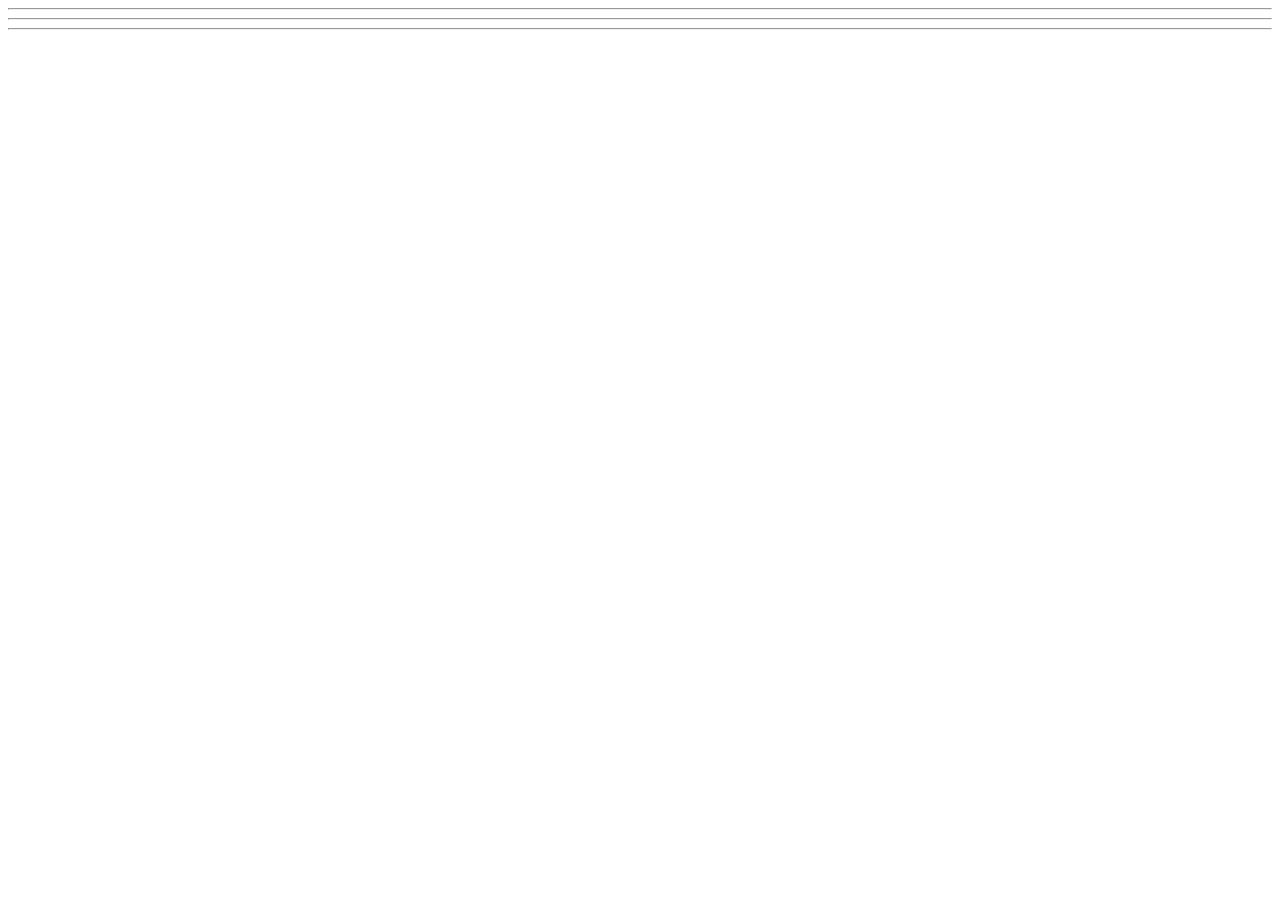
==== WDUnit1/WDLesson1_2Practical/index.html @ 079822a4 "UpdateLesson1.2_practial" ====
<!DOCTYPE html>
<!-- WD Lesson 1.2: How do we work with images on a web page? -->
<!-- Resources 
      https://www.w3schools.com/html/html_images.asp
      https://www.w3schools.com/tags/tag_img.asp
-->

<html>
  <head>
    <title>Exploring Images</title>
  </head>
  <body>
    <!-- Example of an image from external source
        <img src="https://www.pinclipart.com/picdir/middle/199-1994265_7-duke-java-clipart.png">
    -->

    <!-- Challenge 1: Create an <h1> and put "External Source Images" -->

    <!-- Challenge 2: Add an image of your choice by searching Google and getting the image address. -->

    <!-- Challenge 3: Add three more of the same image.  Change the width and height of each image to 
     be 200x200 for the first, 150x150 for the second and 100x100 for the third -->

  <hr>
  <!-- Example of image from internal source, i.e your website 
    <img src="HulkLogo1.png">
  -->
  <!-- Challenge 4: Create an <h1> and put "Internal Source Images" -->

  <!-- Challenge 5: Add the Hulk Logo 2 image located internally in the folder to the page -->

  <hr>
  <!-- Example of image from an internal source stored within folder of your website 
    <img src="images/HulkSmash1.png">
  -->  

  <!-- Challenge 6: Create an <h1> and put "Internal Source Images Inside Folders" -->

  <!-- Challenge 7: Add the Hulk Smash 2 and Hulk Smash 3 images. 
                   Both images are located in the images folder to the page -->

  <hr>
  <!-- Challenge Bonus: Create a heading with "Marvel Superheroes".  Add a horizontal rule.  
   Add five images of Marvel Superheroes.  Make them all the same size -->
  </body>
</html>
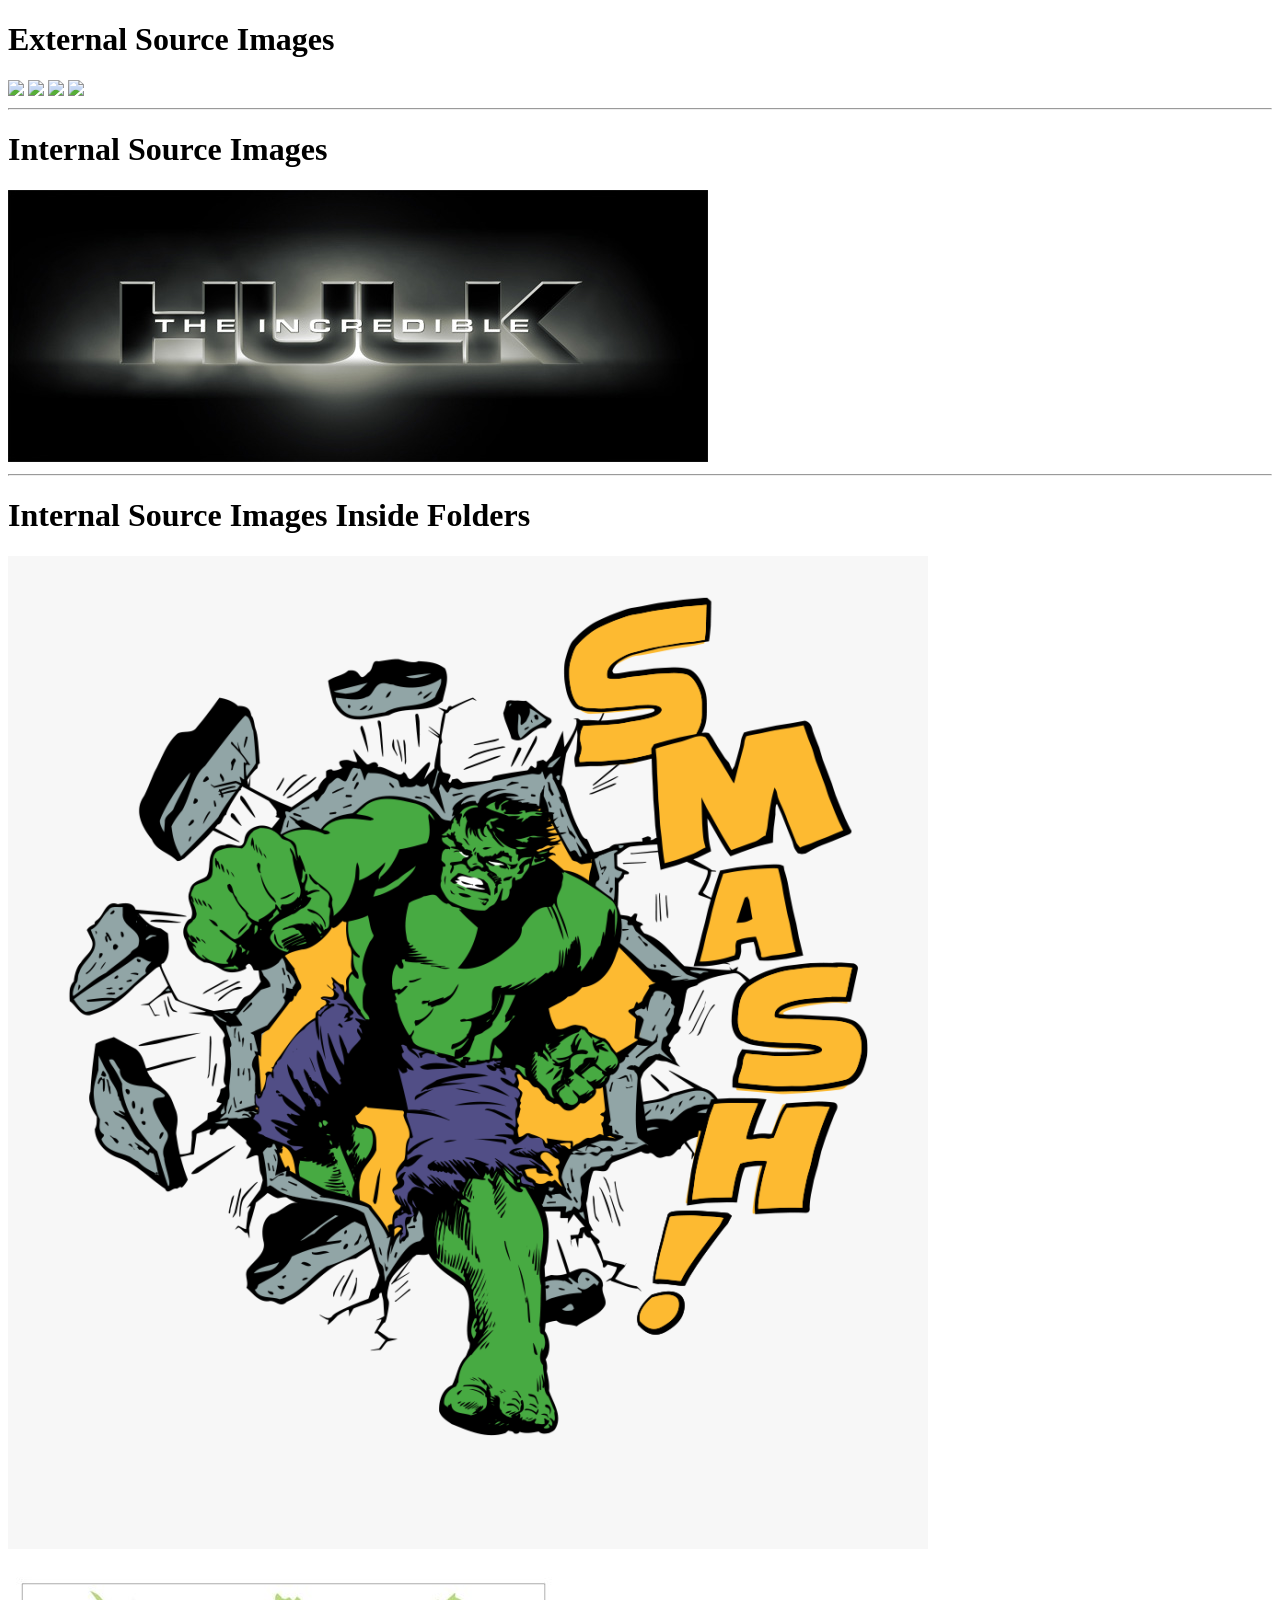
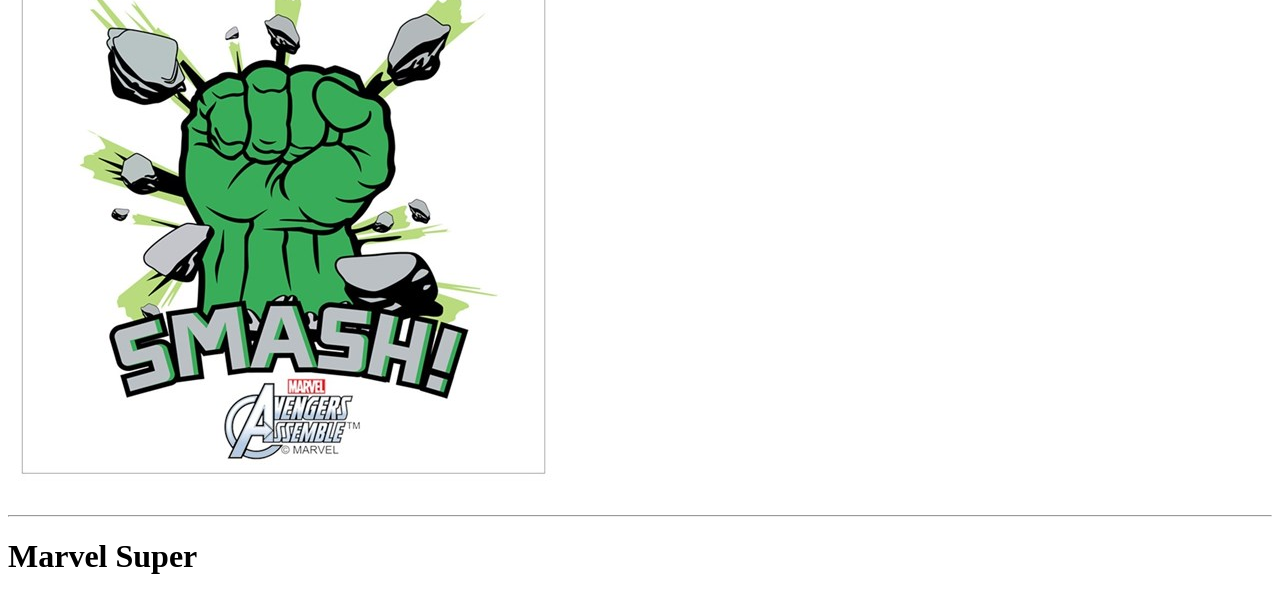
==== commit 783bff6b: "UpdateLesson1_2Practical" ====
--- a/WDUnit1/WDLesson1_2Practical/index.html
+++ b/WDUnit1/WDLesson1_2Practical/index.html
@@ -15,32 +15,39 @@
     -->
 
     <!-- Challenge 1: Create an <h1> and put "External Source Images" -->
-
+      <h1>External Source Images</h1>
     <!-- Challenge 2: Add an image of your choice by searching Google and getting the image address. -->
-
+     <img src = "https://encrypted-tbn0.gstatic.com/images?q=tbn:ANd9GcSmNNauAL2luJn_5Kwld_Har7h9cW8xAZPctIWJckIsdQ&s">
     <!-- Challenge 3: Add three more of the same image.  Change the width and height of each image to 
      be 200x200 for the first, 150x150 for the second and 100x100 for the third -->
+<img src = "https://encrypted-tbn0.gstatic.com/images?q=tbn:ANd9GcSmNNauAL2luJn_5Kwld_Har7h9cW8xAZPctIWJckIsdQ&s" height="200">
+<img src = "https://encrypted-tbn0.gstatic.com/images?q=tbn:ANd9GcSmNNauAL2luJn_5Kwld_Har7h9cW8xAZPctIWJckIsdQ&s" height= 100">
+<img src = "https://encrypted-tbn0.gstatic.com/images?q=tbn:ANd9GcSmNNauAL2luJn_5Kwld_Har7h9cW8xAZPctIWJckIsdQ&s" height = 150">
 
   <hr>
   <!-- Example of image from internal source, i.e your website 
     <img src="HulkLogo1.png">
   -->
   <!-- Challenge 4: Create an <h1> and put "Internal Source Images" -->
-
+ <h1>Internal Source Images </h1>
   <!-- Challenge 5: Add the Hulk Logo 2 image located internally in the folder to the page -->
-
+<img src = "HulkLogo2.jpg">
   <hr>
   <!-- Example of image from an internal source stored within folder of your website 
     <img src="images/HulkSmash1.png">
   -->  
 
   <!-- Challenge 6: Create an <h1> and put "Internal Source Images Inside Folders" -->
-
+  <h1> Internal Source Images Inside Folders </h1>
   <!-- Challenge 7: Add the Hulk Smash 2 and Hulk Smash 3 images. 
                    Both images are located in the images folder to the page -->
-
+  <img src = "images/HulkSmash2.png">
+  <img src =  "images/HulkSmash3.jpg">
   <hr>
   <!-- Challenge Bonus: Create a heading with "Marvel Superheroes".  Add a horizontal rule.  
    Add five images of Marvel Superheroes.  Make them all the same size -->
+   <h1> Marvel Super</h1>
+   
   </body>
+
 </html>
